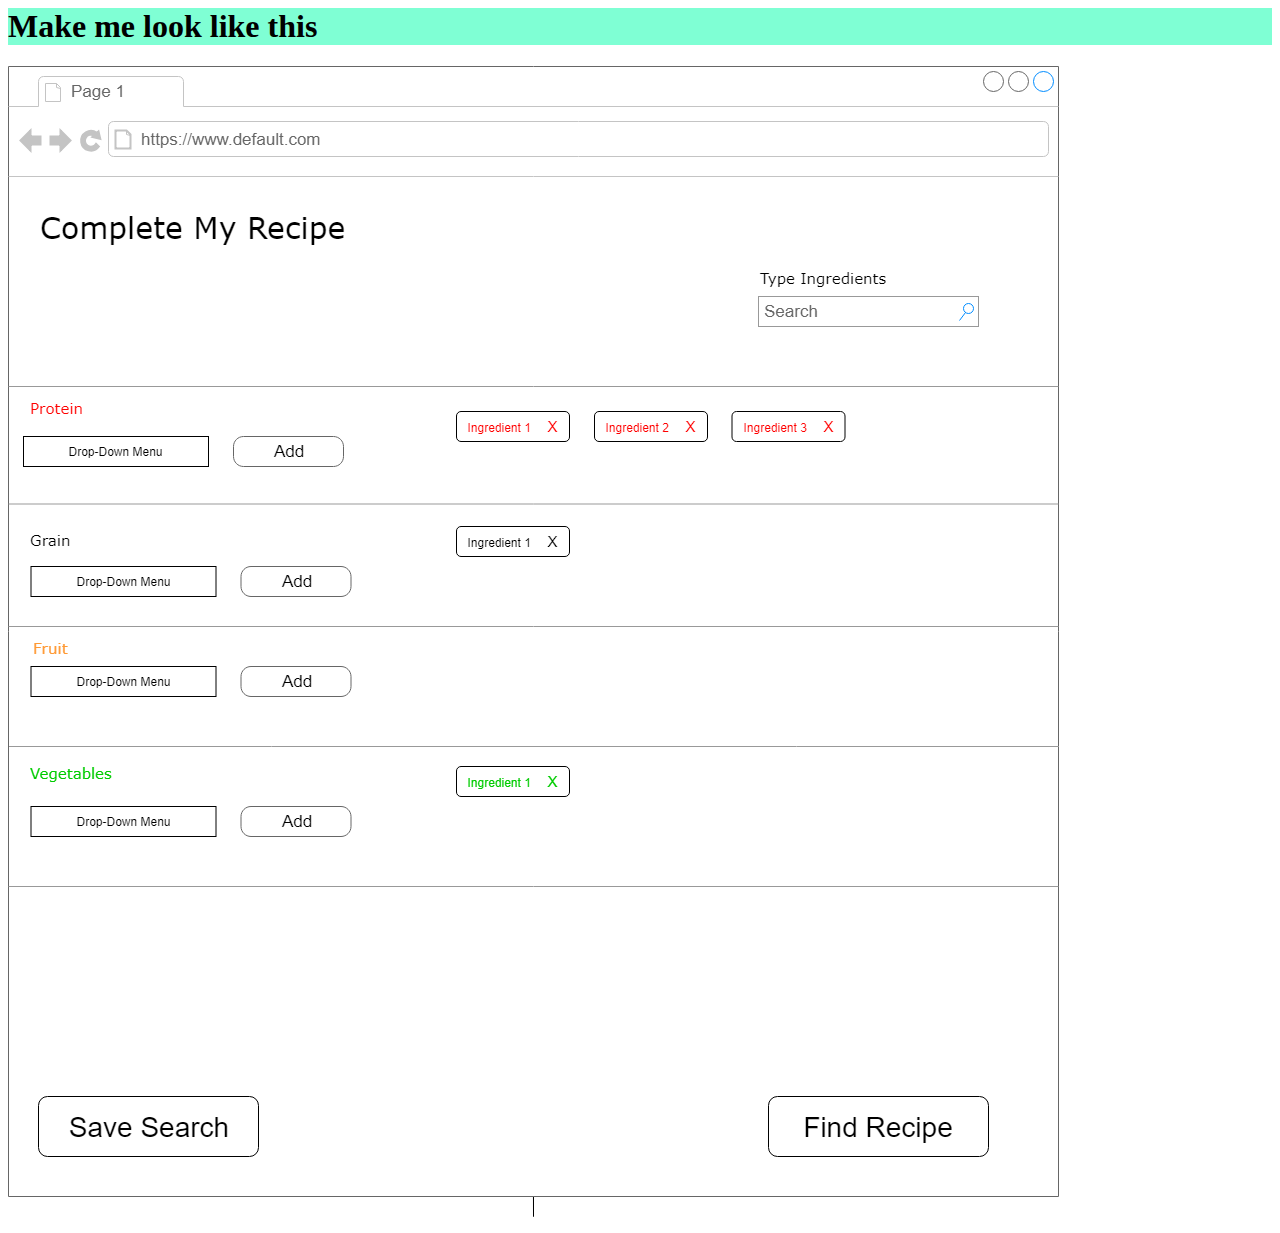
==== index.html @ a925509c "get front-end started" ====
<html lang="en">
<head>
    <meta charset="UTF-8">
    <meta name="viewport" content="width=device-width, initial-scale=1.0">
    <meta http-equiv="X-UA-Compatible" content="ie=edge">
    <title>Complete My Recipe</title>
    <link rel="stylesheet" href="styles/main.css">
</head>
<body>
    <h1 id="header_id">Make me look like this</h1>
    <img src="notes/Rough%20Layout.png" alt="rough layout">

    <script src="scripts/main.js"></script>
</body>
</html>
---- styles/main.css ----
#header_id {
    background-color: aquamarine;
}
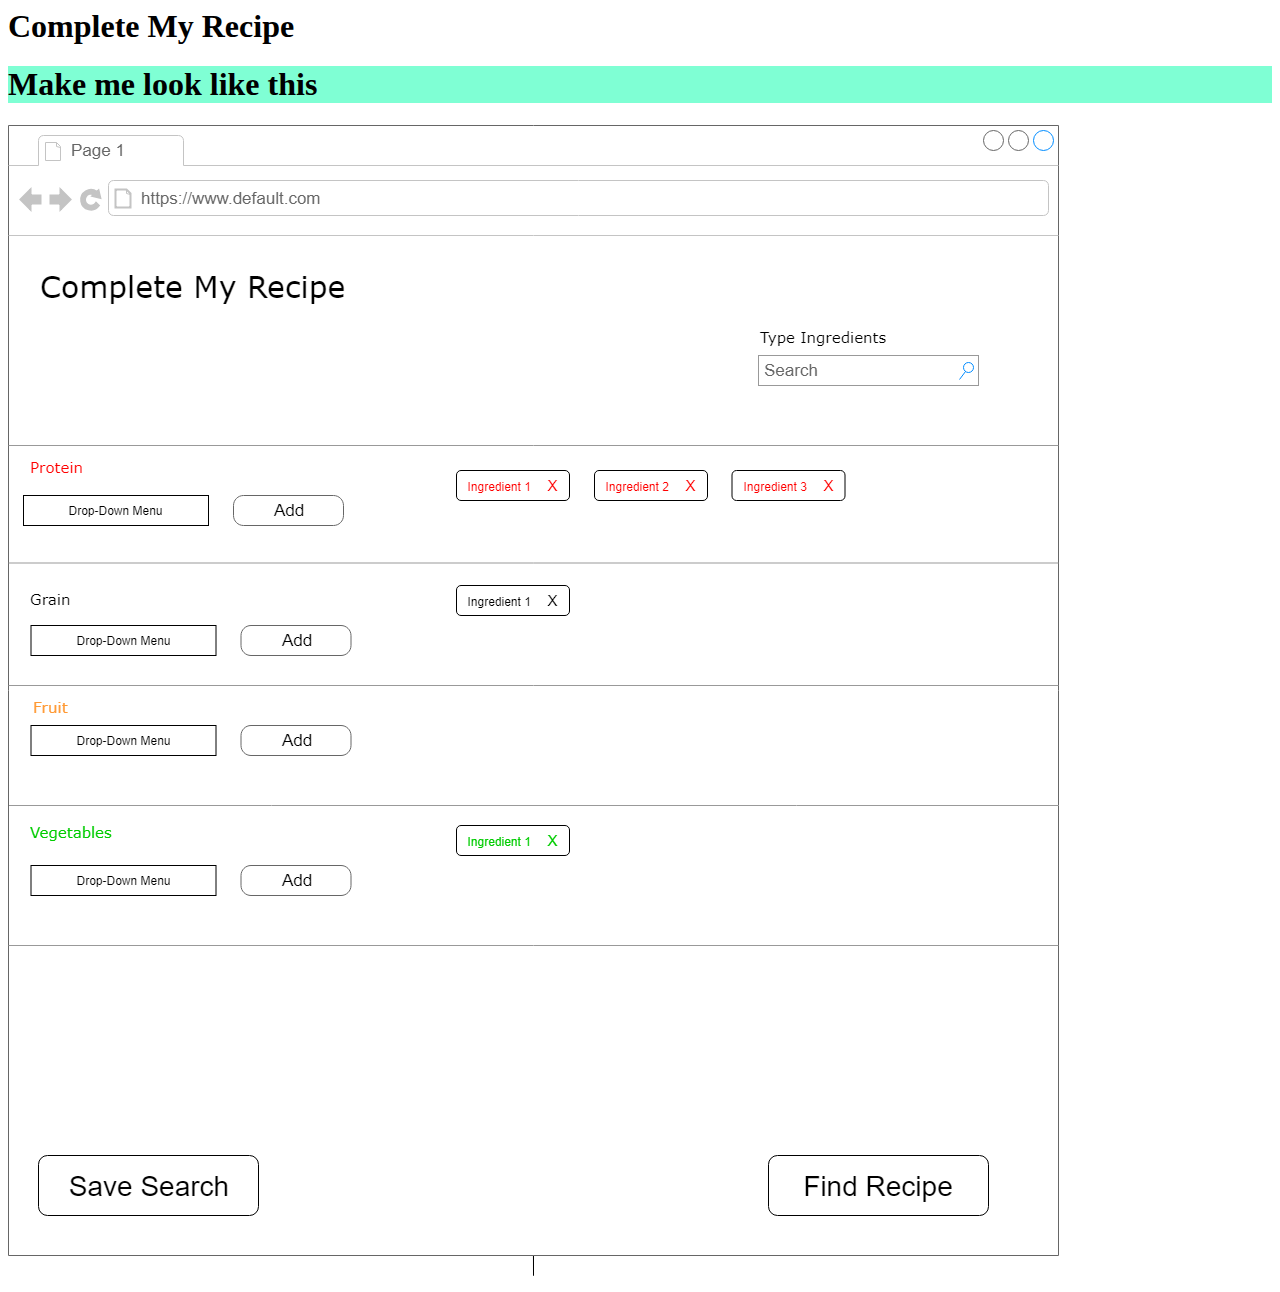
==== commit 7dbc1477: "added project title to index.html" ====
--- a/index.html
+++ b/index.html
@@ -7,6 +7,7 @@
     <link rel="stylesheet" href="styles/main.css">
 </head>
 <body>
+    <h1>Complete My Recipe</h1>
     <h1 id="header_id">Make me look like this</h1>
     <img src="notes/Rough%20Layout.png" alt="rough layout">
 
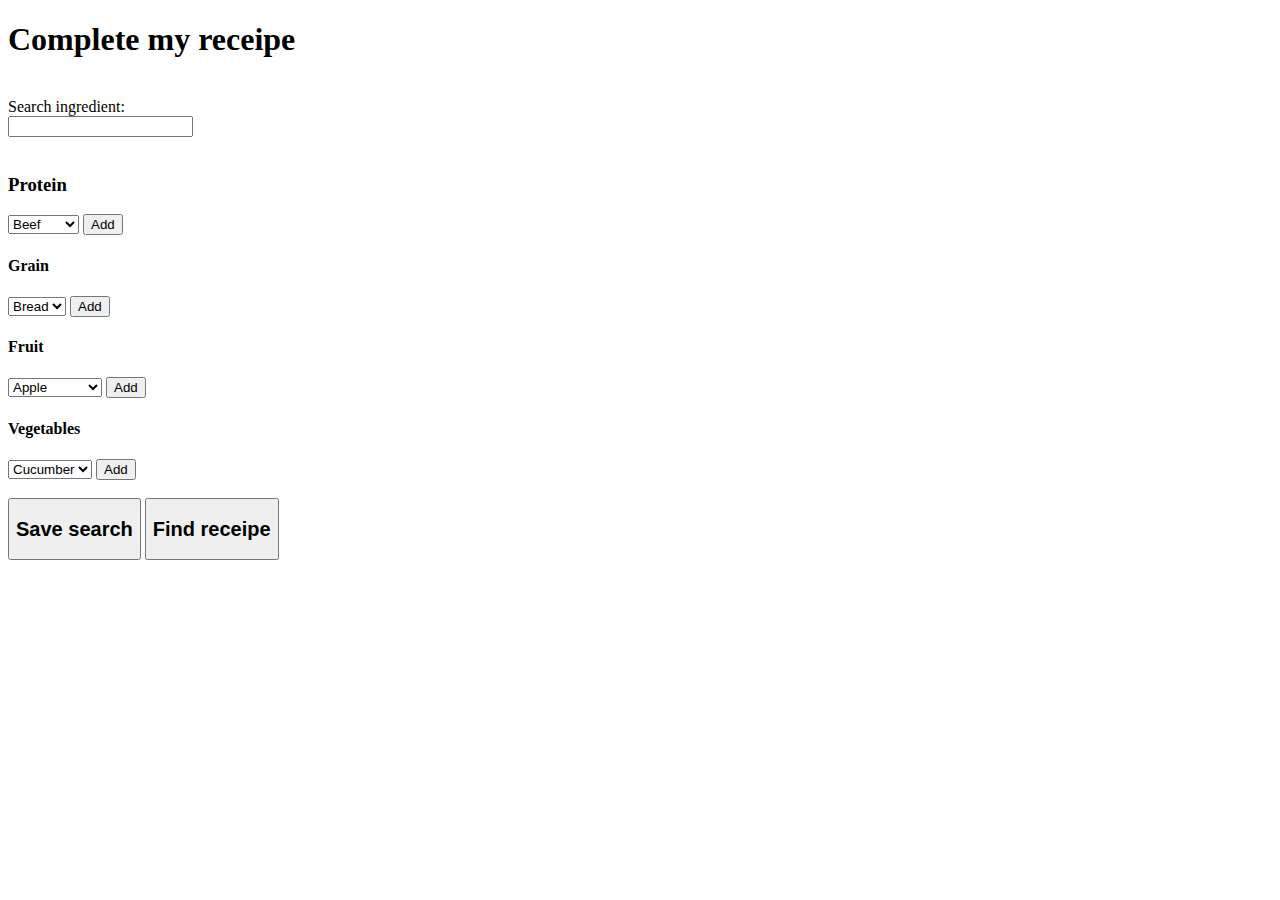
==== commit 80ae8f0b: "rename rough html to index html" ====
--- a/index.html
+++ b/index.html
@@ -1,16 +1,93 @@
-<html lang="en">
-<head>
-    <meta charset="UTF-8">
-    <meta name="viewport" content="width=device-width, initial-scale=1.0">
-    <meta http-equiv="X-UA-Compatible" content="ie=edge">
-    <title>Complete My Recipe</title>
-    <link rel="stylesheet" href="styles/main.css">
-</head>
-<body>
-    <h1>Complete My Recipe</h1>
-    <h1 id="header_id">Make me look like this</h1>
-    <img src="notes/Rough%20Layout.png" alt="rough layout">
+    <!DOCTYPE html>
+    <html>
 
-    <script src="scripts/main.js"></script>
-</body>
-</html>+        <head>
+            <meta charset="utf-8">
+            <title>Default</title>
+            <meta name="viewport" content="width=device-width, initial-scale=1">
+
+        </head>
+        
+        
+        <body>
+
+            <h1>Complete my receipe</h1>
+
+            <br>
+
+            
+<form>
+            Search ingredient:<br>
+            <input type="text" food="ingredient"><br>
+            
+            </form>            
+            
+            <br>
+            <h3>Protein</h3>
+
+            <select id = "proteinList">
+               <option value = "1">Beef</option>
+               <option value = "2">Chicken</option>
+               <option value = "3">Pork</option>
+               <option value = "4">Eggs</option>
+            </select>
+            
+            <button>Add</button>
+
+
+            <br>
+
+            <h4>Grain</h4>
+
+            <select id = "grainList">
+               <option value = "1">Bread</option>
+               <option value = "2">Corn</option>
+               <option value = "3">Oat</option>
+               <option value = "4">Rice</option>
+            </select>
+
+            <button>Add</button>
+
+            <br>
+
+            <h4>Fruit</h4>
+
+            <select id = "fruitList">
+               <option value = "1">Apple</option>
+               <option value = "2">Mango</option>
+               <option value = "3">Orange</option>
+               <option value = "4">Watermelon</option>
+            </select>
+            
+            <button>Add</button>
+
+            <br>
+
+            <h4>Vegetables</h4>
+
+            <select id = "veggieList">
+               <option value = "1">Cucumber</option>
+               <option value = "2">Potato</option>
+               <option value = "3">Brocoli</option>
+               <option value = "4">Spinach</option>
+            </select>
+            
+            <button>Add</button>
+            
+            <br>
+            <br>
+            
+            
+            <button><h2>Save search</h2></button> 
+            
+            <button><h2>Find receipe</h2></button>
+
+
+            
+
+
+
+        </body>
+    </html>
+
+
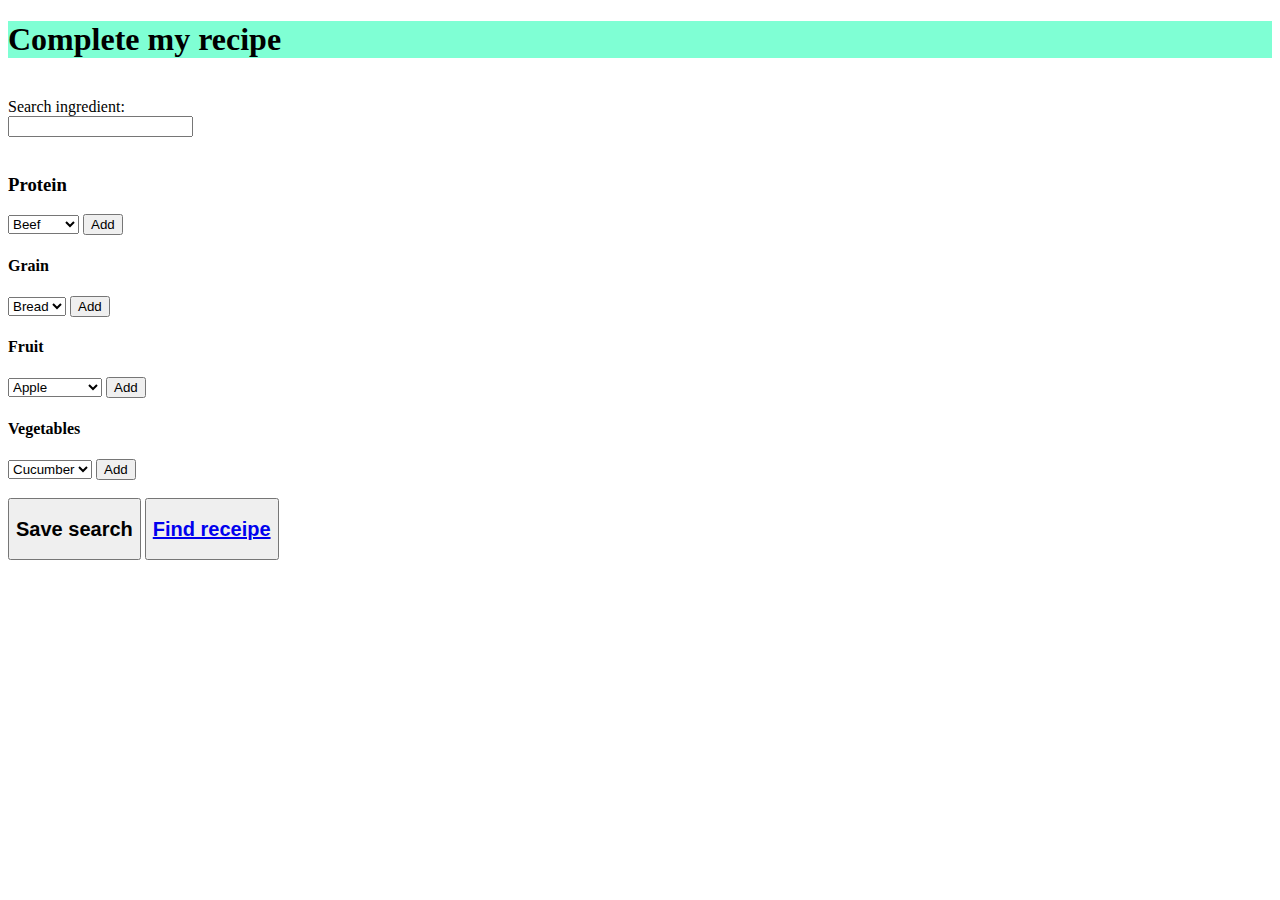
==== commit a82c3186: "get request for recipes now give id; kickstart frontend, working with backend" ====
--- a/index.html
+++ b/index.html
@@ -1,93 +1,58 @@
-    <!DOCTYPE html>
-    <html>
+<!DOCTYPE html>
+<html>
+  <head>
+    <meta charset="utf-8">
+    <title>Default</title>
+    <meta name="viewport" content="width=device-width, initial-scale=1">
+    <link rel="stylesheet" href="styles/main.css">
+  </head>
 
-        <head>
-            <meta charset="utf-8">
-            <title>Default</title>
-            <meta name="viewport" content="width=device-width, initial-scale=1">
-
-        </head>
-        
-        
-        <body>
-
-            <h1>Complete my receipe</h1>
-
-            <br>
-
-            
-<form>
-            Search ingredient:<br>
-            <input type="text" food="ingredient"><br>
-            
-            </form>            
-            
-            <br>
-            <h3>Protein</h3>
-
-            <select id = "proteinList">
-               <option value = "1">Beef</option>
-               <option value = "2">Chicken</option>
-               <option value = "3">Pork</option>
-               <option value = "4">Eggs</option>
-            </select>
-            
-            <button>Add</button>
-
-
-            <br>
-
-            <h4>Grain</h4>
-
-            <select id = "grainList">
-               <option value = "1">Bread</option>
-               <option value = "2">Corn</option>
-               <option value = "3">Oat</option>
-               <option value = "4">Rice</option>
-            </select>
-
-            <button>Add</button>
-
-            <br>
-
-            <h4>Fruit</h4>
-
-            <select id = "fruitList">
-               <option value = "1">Apple</option>
-               <option value = "2">Mango</option>
-               <option value = "3">Orange</option>
-               <option value = "4">Watermelon</option>
-            </select>
-            
-            <button>Add</button>
-
-            <br>
-
-            <h4>Vegetables</h4>
-
-            <select id = "veggieList">
-               <option value = "1">Cucumber</option>
-               <option value = "2">Potato</option>
-               <option value = "3">Brocoli</option>
-               <option value = "4">Spinach</option>
-            </select>
-            
-            <button>Add</button>
-            
-            <br>
-            <br>
-            
-            
-            <button><h2>Save search</h2></button> 
-            
-            <button><h2>Find receipe</h2></button>
-
-
-            
-
-
-
-        </body>
-    </html>
-
-
+  <body>
+    <h1 id="header_id">Complete my recipe</h1><br>
+    <form>
+      Search ingredient:<br>
+      <input type="text" food="ingredient"><br>
+    </form>
+    <br>
+    <h3>Protein</h3>
+    <select id = "proteinList">
+      <option value = "1">Beef</option>
+      <option value = "2">Chicken</option>
+      <option value = "3">Pork</option>
+      <option value = "4">Eggs</option>
+    </select>
+    <button>Add</button>
+    <br>
+    <h4>Grain</h4>
+    <select id = "grainList">
+      <option value = "1">Bread</option>
+      <option value = "2">Corn</option>
+      <option value = "3">Oat</option>
+      <option value = "4">Rice</option>
+    </select>
+    <button>Add</button>
+    <br>
+    <h4>Fruit</h4>
+    <select id = "fruitList">
+      <option value = "1">Apple</option>
+      <option value = "2">Mango</option>
+      <option value = "3">Orange</option>
+      <option value = "4">Watermelon</option>
+    </select>
+    <button>Add</button>
+    <br>
+    <h4>Vegetables</h4>
+    <select id = "veggieList">
+      <option value = "1">Cucumber</option>
+      <option value = "2">Potato</option>
+      <option value = "3">Brocoli</option>
+      <option value = "4">Spinach</option>
+    </select>
+    <button>Add</button>
+    <br>
+    <br>
+    <button><h2>Save search</h2></button>
+    <button><a href="html/list_recipes.html?ingredients=chicken+bread"><h2>Find receipe</h2></a></button>
+    <!-- make javascript adjust ?ingredients= arguments according to user specified ingredients -->
+  </body>
+</html>
--- a/styles/main.css
+++ b/styles/main.css
@@ -0,0 +1,3 @@
+#header_id {
+    background-color: aquamarine;
+}